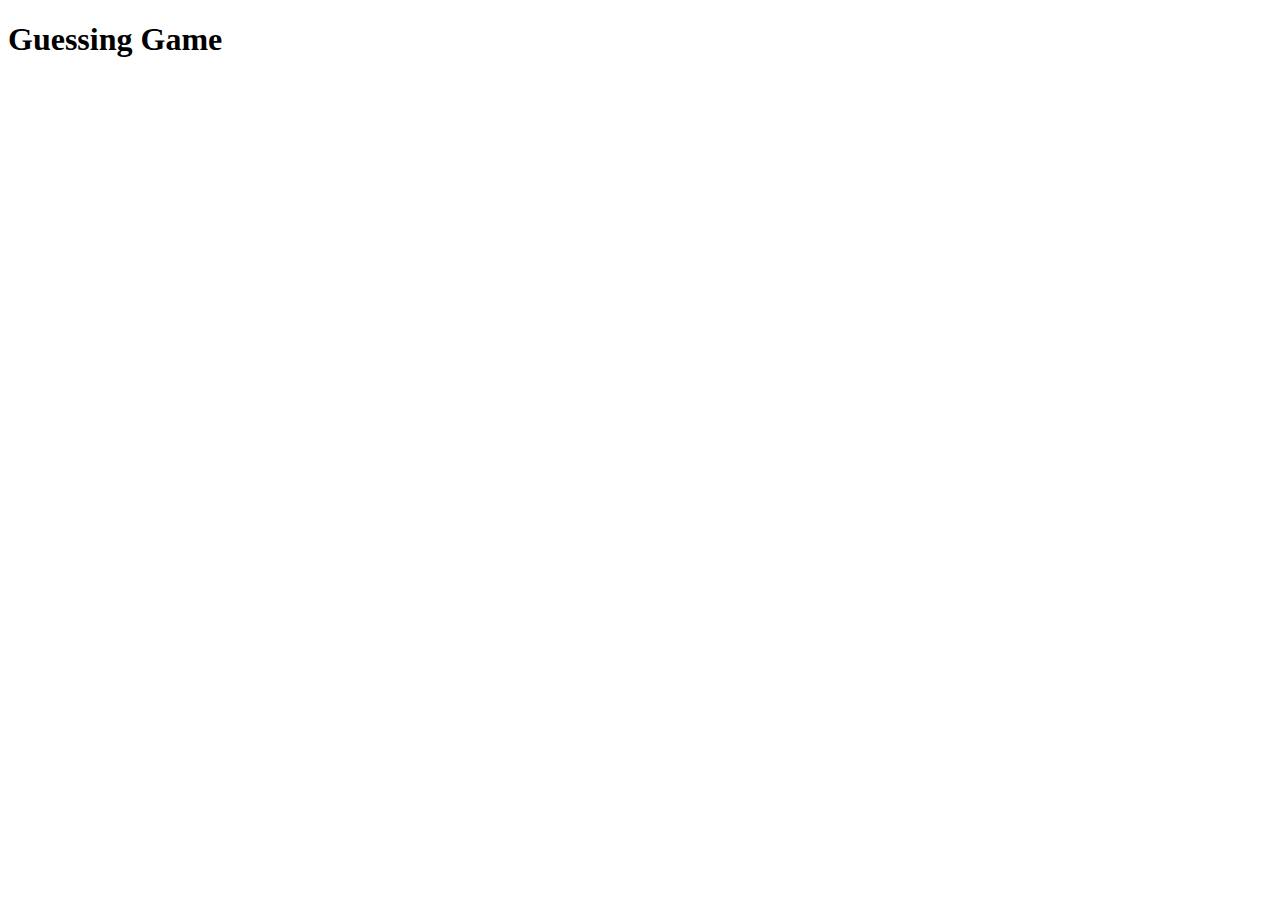
==== guessingGame.html @ 09846c16 "started guessing game" ====
<!DOCTYPE html>
<html lang="en">
<head>
  <meta charset="UTF-8">
  <meta name="viewport" content="width=device-width, initial-scale=1.0">
  <meta http-equiv="X-UA-Compatible" content="ie=edge">
  <title>Guessing Game</title>
</head>
<body>
  <main>
    <h1>Guessing Game</h1>
  </main>
  <script src="js/guess-game.js"></script>
</body>
</html>
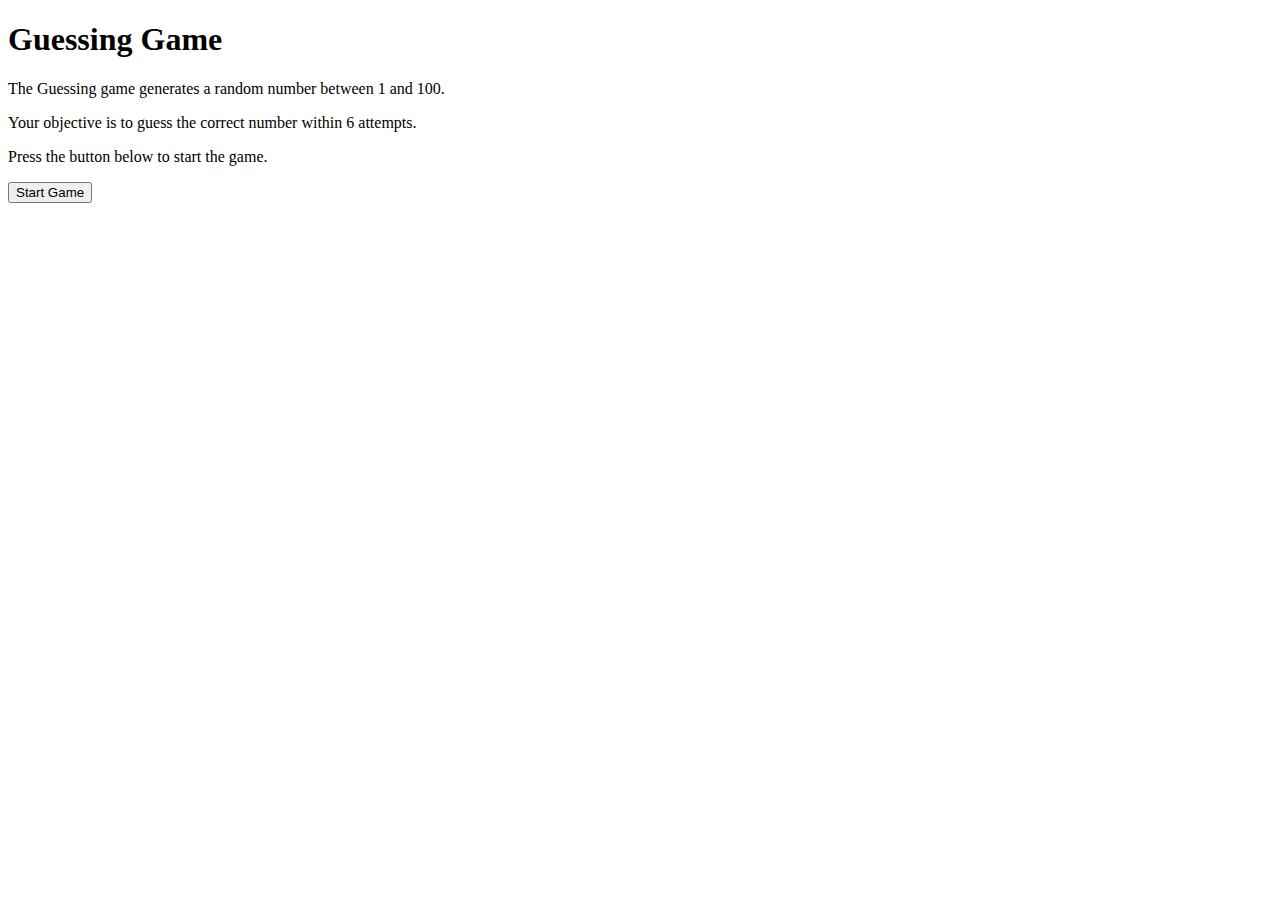
==== commit a2ae200a: "first version of the Guess Game done" ====
--- a/guessingGame.html
+++ b/guessingGame.html
@@ -9,6 +9,11 @@
 <body>
   <main>
     <h1>Guessing Game</h1>
+    <p>The Guessing game generates a random number between 1 and 100.</p>
+    <p>Your objective is to guess the correct number within 6 attempts.</p>
+    <p>Press the button below to start the game.</p>
+    <input type="button" value="Start Game" id="start-game">
+    <p id="result"></p>
   </main>
   <script src="js/guess-game.js"></script>
 </body>
